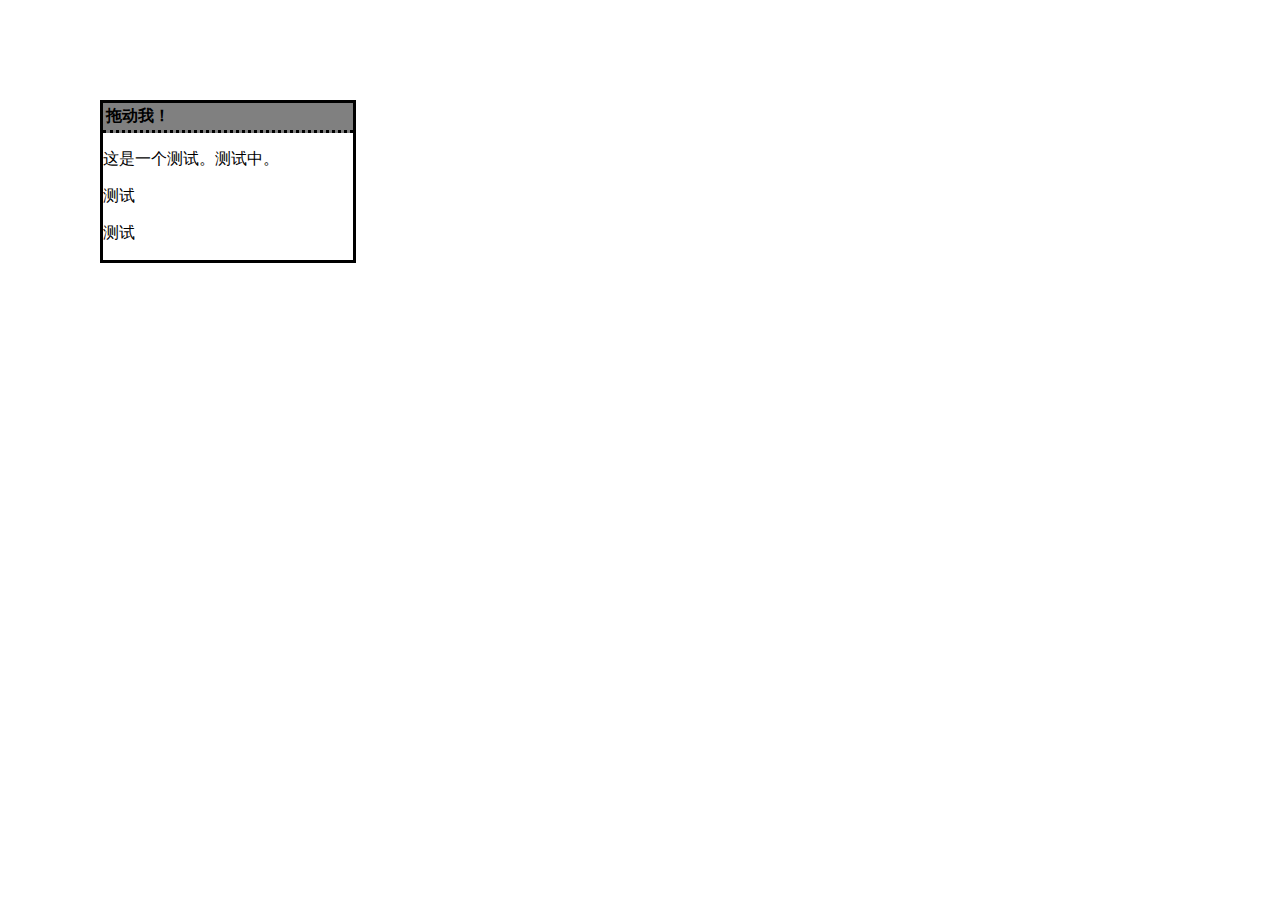
==== example.html @ 0f995479 "debug" ====
<!DOCTYPE html>
<html lang="en">
<head>
	<meta charset="UTF-8">
	<title>Document</title>
	<script src="js/drag.js"></script>
</head>
<body>
<div style="position: absolute; left: 100px; top: 100px; width:250px; background-color: #fff; border: solid black;">
	<div style="background-color: gray; border-bottom: dotted black; padding: 3px; font-weight:bold;" onmousedown="drag(this.parentNode, event);">拖动我！</div>
	<p>这是一个测试。测试中。</p><p>测试</p><p>测试</p>
</div>

	
</body>
</html>
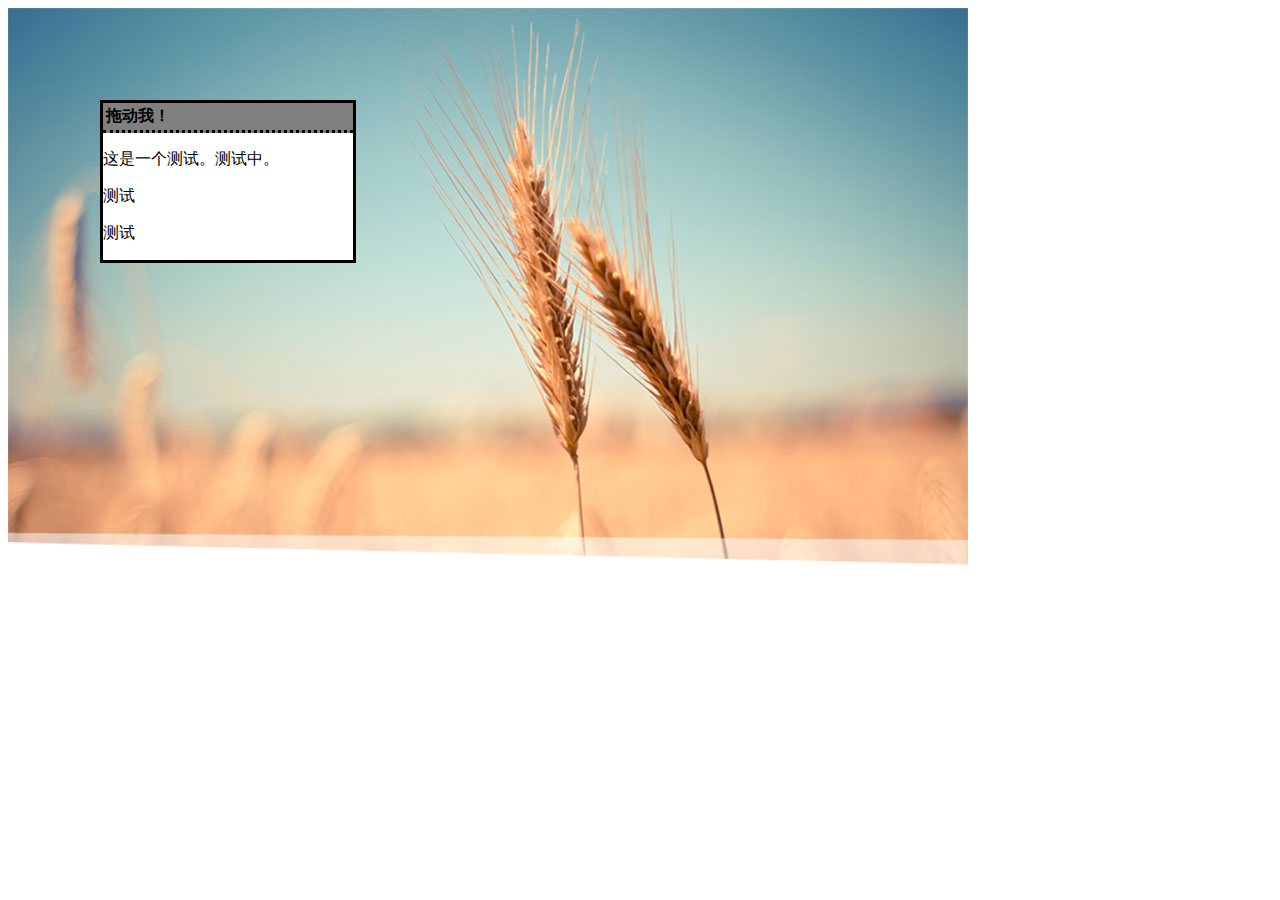
==== commit 13ad956a: "js mousewheel 案例" ====
--- a/example.html
+++ b/example.html
@@ -3,7 +3,12 @@
 <head>
 	<meta charset="UTF-8">
 	<title>Document</title>
-	<script src="js/drag.js"></script>
+	<style type="text/css">
+		div.enclosure {
+			border: solid black 10px;
+			margin: 10px;
+		}
+	</style>
 </head>
 <body>
 <div style="position: absolute; left: 100px; top: 100px; width:250px; background-color: #fff; border: solid black;">
@@ -11,6 +16,14 @@
 	<p>这是一个测试。测试中。</p><p>测试</p><p>测试</p>
 </div>
 
-	
+<img id="content	" src="organic-practice/img/reed.jpg"></img>
+
+<script src="js/drag.js"></script>
+<script src="js/mousewheel.js"></script>
+<script type="text/javascript">
+document.onload = function() {
+	enclose(document.getElementById("content"), 400, 200, -200, -300);
+}
+</script>
 </body>
 </html>